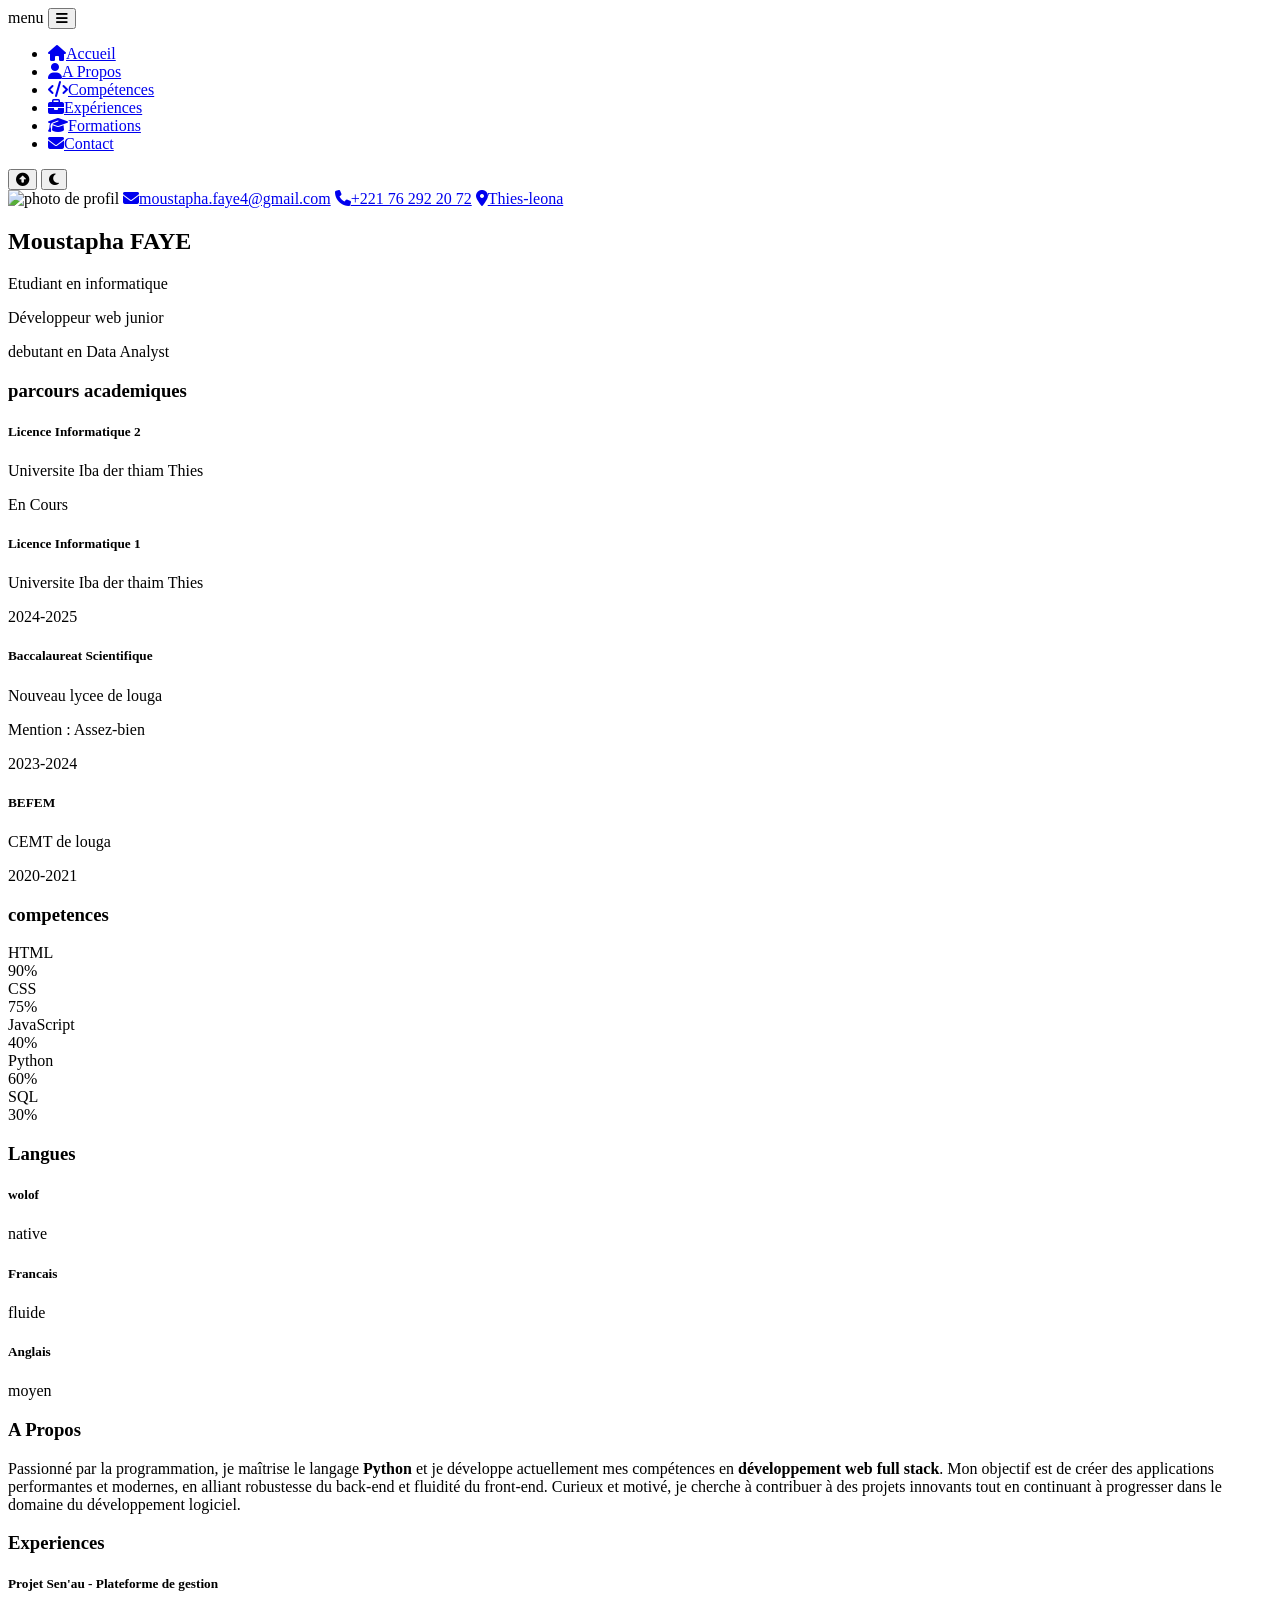
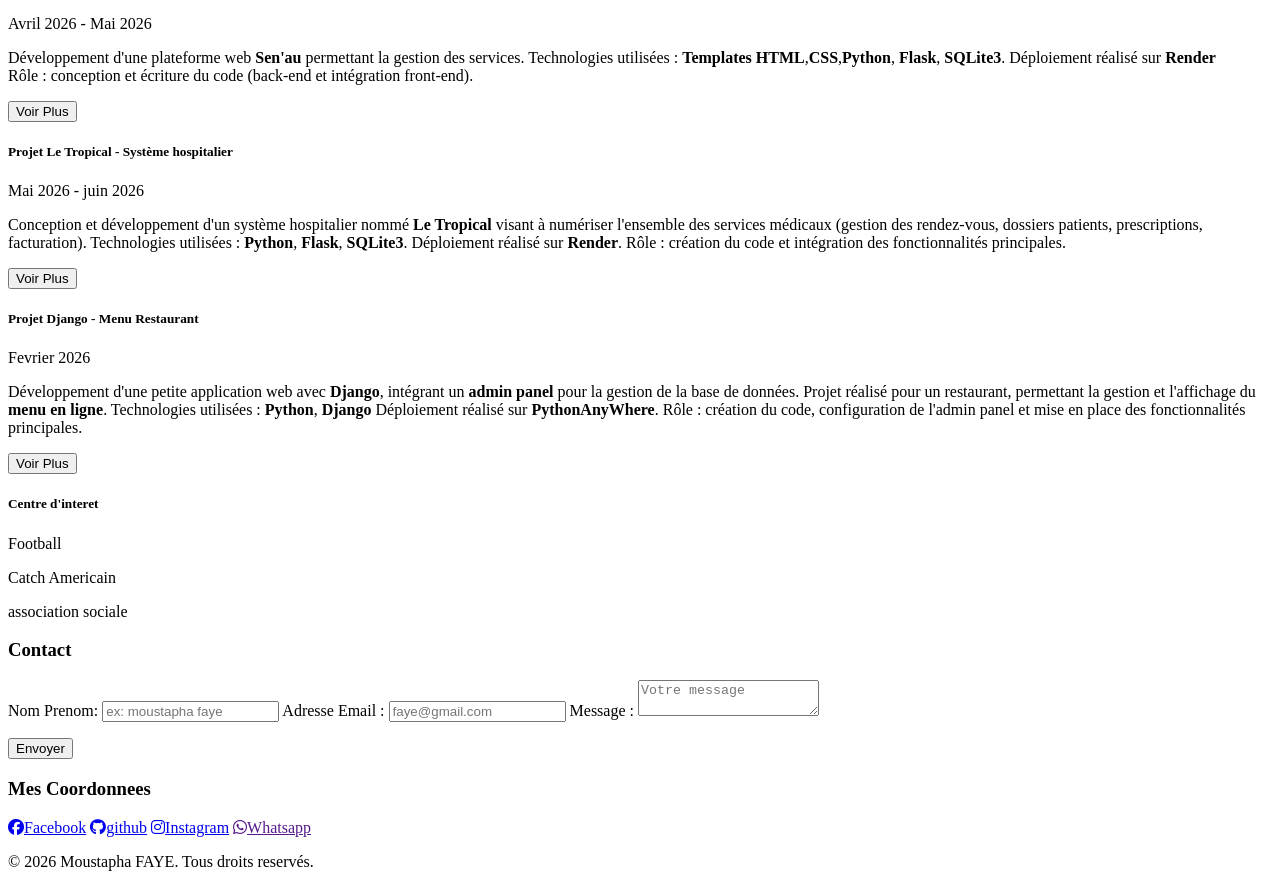
==== index.html @ 5ceb4fa3 "Rename main.html to index.html" ====
<!DOCTYPE html>
<html lang="fr">
<head>
    <meta charset="UTF-8">
    <meta name="viewport" content="width=device-width, initial-scale=1.0">
    <meta http-equiv="X-UA-Compatible" content="ie=edge">
    <link rel="stylesheet" href="../css/style.css">
    <link rel="stylesheet" href="https://cdnjs.cloudflare.com/ajax/libs/font-awesome/6.5.0/css/all.min.css">
    <link rel="icon" type="image/x-icon" href="../img/IMG_20250212_181711.jpg">
    <title>Document</title>
</head>
<body>
    <header>
        <nav>
            <div class="navbar">
                    <span class="nav-brand">menu</span>
                    <button class="hamburger" id="hamburger" aria-label="Ouvrir le menu">
                        <i class="fas fa-bars"></i>
                    </button>
                    <ul class="nav-links">
                        <li><a href="#en-tete"><i class="fas fa-home"></i>Accueil</a></li>
                        <li><a href="#apropos"><i class="fas fa-user"></i>A Propos </a></li>
                        <li><a href="#competences"><i class="fas fa-code"></i>Compétences</a></li>
                        <li><a href="#experiences"><i class="fas fa-briefcase"></i>Expériences</a></li>
                        <li><a href="#education"><i class="fas fa-graduation-cap"></i>Formations</a></li>
                        <li><a href="#contact"><i class="fas fa-envelope"></i>Contact</a></li>
                    </ul>
            </div>
        
        </nav>
    </header>

     <!--le contenue du cv -->   
    <main>
        <button id="backToTop"><i class="fas far fa-arrow-alt-circle-up"></i></button>
        <button id="soleil"><i class="fas fa-moon"></i></button>
        <section class="en-tete" id="en-tete">
            <div class="photo">
                <img src="../img/IMG_20250212_181711.jpg" alt="photo de profil">
                <a href="mailto:moustapha.faye4@gmail.com"><i class="fas fa-envelope"></i>moustapha.faye4@gmail.com</a>
                <a href="tel:+33612345678"><i class="fas fa-phone"></i>+221 76 292 20 72</a>
                <a href="https://www.google.com/maps/place/Thies-Leona/@12.596111,-16.273889,15z/data=!3m1!4b1!4m2!3m1!1s0x0:0x0?hl=fr" target="_blank"><i class="fas fa-map-marker-alt"></i>Thies-leona</a>
            </div>
            <div class="infos-personnelles">
                <h1>Moustapha  FAYE</h1>
                
                <p>Etudiant en informatique</p>
                <p>Développeur web junior</p>
                <p>debutant en Data Analyst</p>
            </div>
            
            
        </section>
        <div class="contenu">
            <div class="gauche">
                <!--separation des rubriques avec display grid il se retrouverons a gauche-->
                <section class="education" id="education">
                    <h3>parcours academiques</h3>
                    <div class="descrption">
                        <h5>Licence Informatique 2</h5>
                        <p>Universite Iba der thiam Thies</p>
                        <p>En Cours</p>
                        
                    </div>
                    <div class="descrption">
                        <h5>Licence Informatique 1</h5>
                        <p>Universite Iba der thaim Thies</p>
                        <p>2024-2025</p>
                    </div>
                    <div class="descrption">
                        <h5>Baccalaureat Scientifique</h5>
                        <p>Nouveau lycee de louga</p>
                        <p>Mention :<span> Assez-bien</span></p>
                        <p>2023-2024</p>
                        
                    </div>
                    <div class="descrption">
                        <h5>BEFEM</h5>
                        <p>CEMT de louga</p>
                        <p>2020-2021</p>
                        
                    </div>

                </section>

                <section class="competences" id="competences">
                    <h3>competences</h3>
                    <div class="skill">
                        <div class="skill-name">HTML</div>
                        <div class="progress-bar">
                            <div class="progress html">90%</div>
                        </div>
                    </div>
                    <div class="skill">
                        <div class="skill-name">CSS</div>
                        <div class="progress-bar">
                            <div class="progress css">75%</div>
                        </div>
                    </div>
                    <div class="skill">
                        <div class="skill-name">JavaScript</div>
                        <div class="progress-bar">
                            <div class="progress js">40%</div>
                        </div>
                    </div>
                    <div class="skill">
                        <div class="skill-name">Python</div>
                        <div class="progress-bar">
                            <div class="progress python">60%</div>
                        </div>
                    </div>
                    <div class="skill">
                        <div class="skill-name">SQL</div>
                        <div class="progress-bar">
                            <div class="progress sql">30%</div>
                        </div>
                    </div>

                </section>

                <section class="langues">
                    <h3>Langues</h3>
                    <div class="des">
                        <h5>wolof </h5>
                        <p>native</p> 
                    </div>
                    <div class="des">
                        <h5>Francais </h5>
                        <p>fluide</p> 
                    </div>
                    <div class="des">
                        <h5>Anglais</h5>
                        <p>moyen</p>
                        
                    </div>
                </section>
            </div>

            <div class="droite">
                <!--separation des rubriques avec display grid il se retrouverons a droite-->
                <section class="apropos" id="apropos">
                    <h3>A Propos</h3>
                    <p>
                        Passionné par la programmation, je maîtrise le langage <strong>Python</strong> 
                        et je développe actuellement mes compétences en <strong>développement web full stack</strong>.  
                        Mon objectif est de créer des applications performantes et modernes, 
                        en alliant robustesse du back-end et fluidité du front-end.  
                        Curieux et motivé, je cherche à contribuer à des projets innovants 
                        tout en continuant à progresser dans le domaine du développement logiciel.
                    </p>
                </section>

                <section class="experiences" id="experiences">
                  <h3>Experiences</h3>
                    <div class="experience-item">
                        <h5>Projet Sen'au - Plateforme de gestion</h5>
                        <span class="date">Avril 2026 - Mai 2026</span>
                        <p>
                        Développement d'une plateforme web <strong>Sen'au</strong> permettant la gestion des services.  
                        Technologies utilisées : <strong>Templates HTML</strong>,<strong>CSS</strong>,<strong>Python</strong>, <strong>Flask</strong>, <strong>SQLite3</strong>.  
                        Déploiement réalisé sur <strong>Render</strong><br> 
                        Rôle : conception et écriture du code (back-end et intégration front-end).
                        </p>
                        <a href=" https://bdr-projet.onrender.com" target="_blank"><button>Voir Plus</button></a>
                    </div>

                    <!-- Projet Le Tropical -->
                    <div class="experience-item">
                        <h5>Projet Le Tropical - Système hospitalier</h5>
                        <span class="date">Mai 2026 - juin 2026</span>
                        <p>
                        Conception et développement d'un système hospitalier nommé <strong>Le Tropical</strong> 
                        visant à numériser l'ensemble des services médicaux (gestion des rendez-vous, dossiers patients, prescriptions, facturation).  
                        Technologies utilisées : <strong>Python</strong>, <strong>Flask</strong>, <strong>SQLite3</strong>.  
                        Déploiement réalisé sur <strong>Render</strong>.  
                        Rôle : création du code et intégration des fonctionnalités principales.
                        </p>
                        <a href="https://projet-merise.onrender.com" target="_blank"><button>Voir Plus</button></a>
                        
                    </div>
                    <div class="experience-item">
                        <h5>Projet Django - Menu Restaurant</h5>
                        <span class="date">Fevrier 2026</span>
                        <p>
                        Développement d'une petite application web avec <strong>Django</strong>, 
                        intégrant un <strong>admin panel</strong> pour la gestion de la base de données.  
                        Projet réalisé pour un restaurant, permettant la gestion et l'affichage du <strong>menu en ligne</strong>.  
                        Technologies utilisées : <strong>Python</strong>, <strong>Django</strong>
                        Déploiement réalisé sur <strong>PythonAnyWhere</strong>. 
                        Rôle : création du code, configuration de l'admin panel et mise en place des fonctionnalités principales.
                        </p>
                        <a href="https://cours.pythonanywhere.com/" target="_blank"><button>Voir Plus</button></a>
                        
                    </div>

                  
                </section>
                
                <section class="centre">
                    <h5>Centre d'interet</h5>
                    <p>Football</p>
                    <p>Catch Americain</p>
                    <p>association sociale</p>
                    

                   
                </section>


            </div>
        </div>
    </main>
    <section id="contact">
        <h3>Contact</h3>
        <form id="contactForm">
            <label for="nom">Nom Prenom:</label>
            <input type="text" id="nom" name="nom" required placeholder="ex: moustapha faye">

            <label for="email" >Adresse Email :</label>
            <input type="email" id="email" name="email" required placeholder="faye@gmail.com">

            <label for="message">Message :</label>
            <textarea id="message" name="message" required placeholder="Votre message"></textarea>
            <!-- Paragraphe pour afficher les messages -->
            <p id="formMessage"></p>
            <button type="submit">Envoyer</button>
            
        </form>
    </section>

    <footer>
        <h3 id="cord">Mes Coordonnees</h3>
        <div class="reseau">
            <a href="https://www.facebook.com/profile.php?id=100086634351082" target="_blank"><i class="fa-brands fa-facebook"></i>Facebook</a>
            <a href="https://github.com/taphzo221" target="_blank"><i class="fa-brands fa-github"></i>github</a>
            <a href="https://www.facebook.com/profile.php?id=100086634351082" target="_blank"><i class="fa-brands fa-instagram"></i>Instagram</a>
            <a href="" target="_blank"><i class="fa-brands fa-whatsapp"></i>Whatsapp</a>
        </div>
        <p>© 2026 Moustapha FAYE. Tous droits reservés.</p>
    </footer>
    <script src="../js/app.js"></script>
</body>
</html>
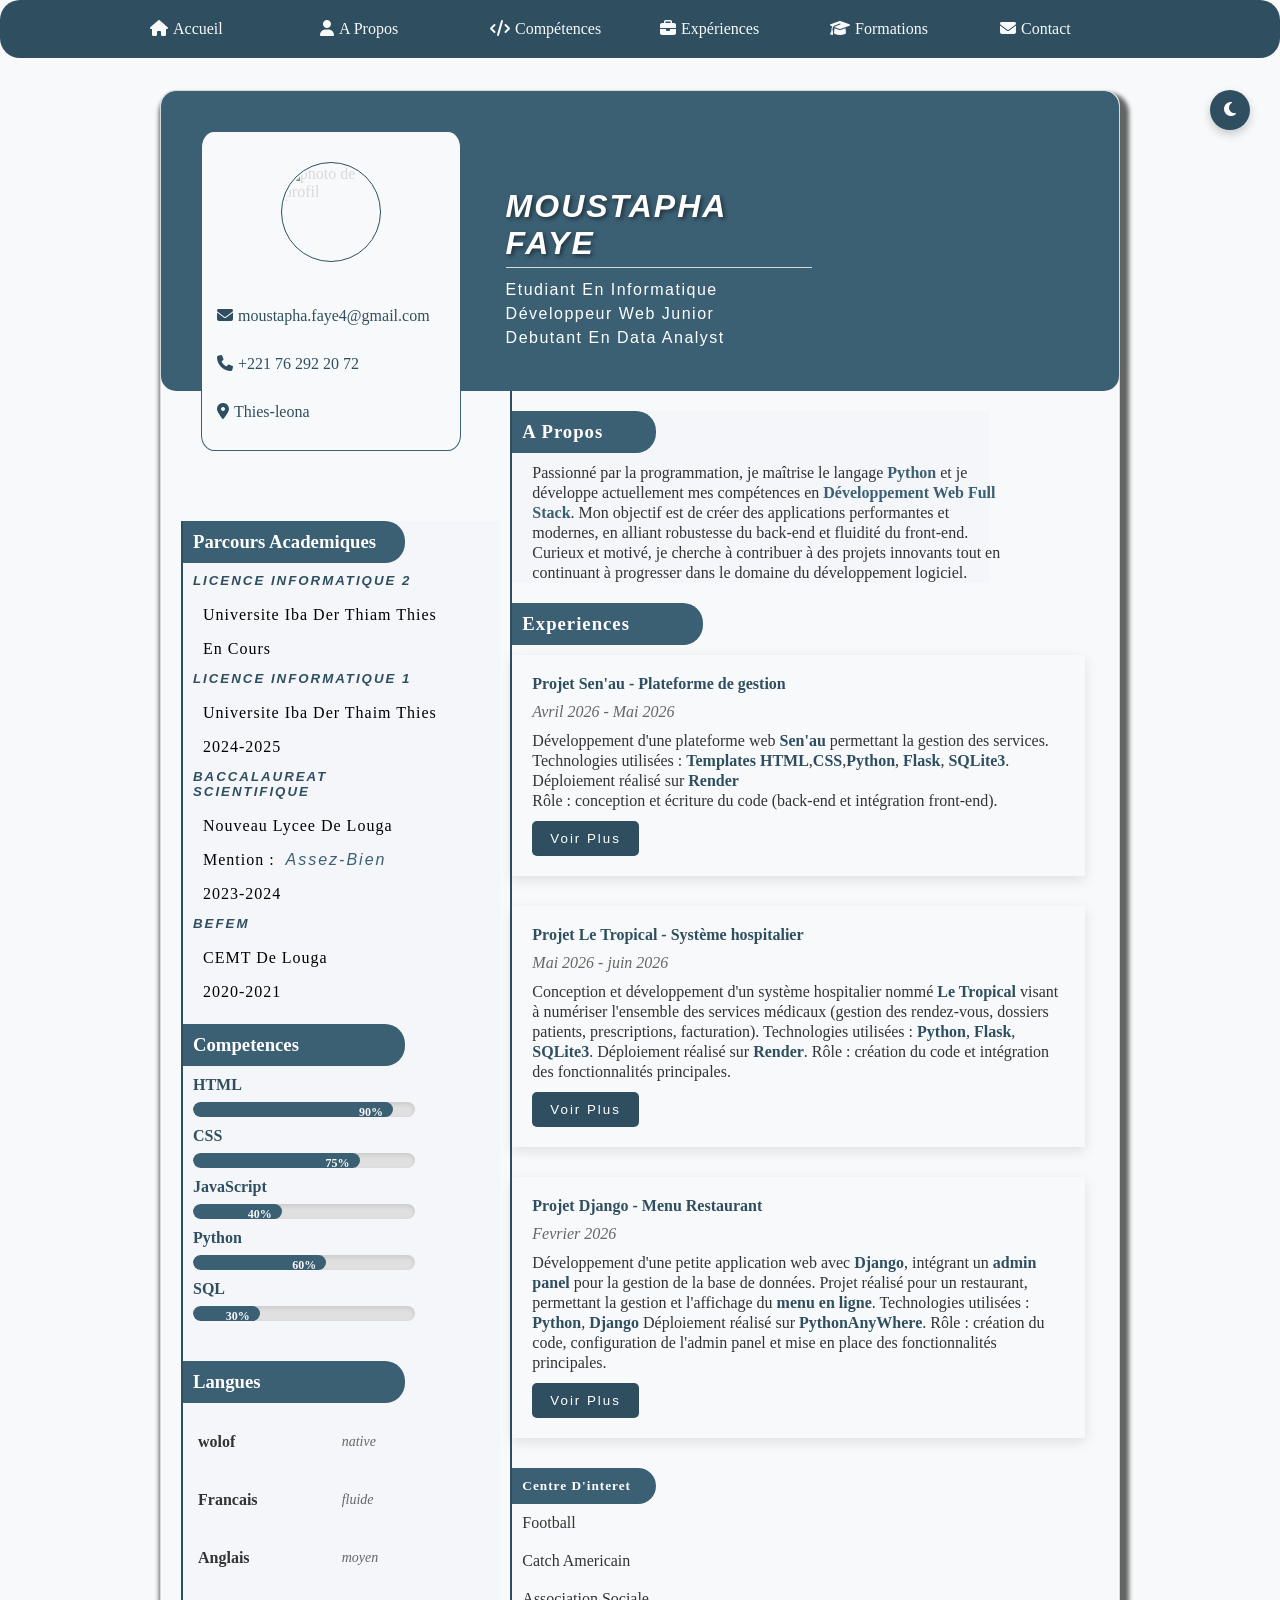
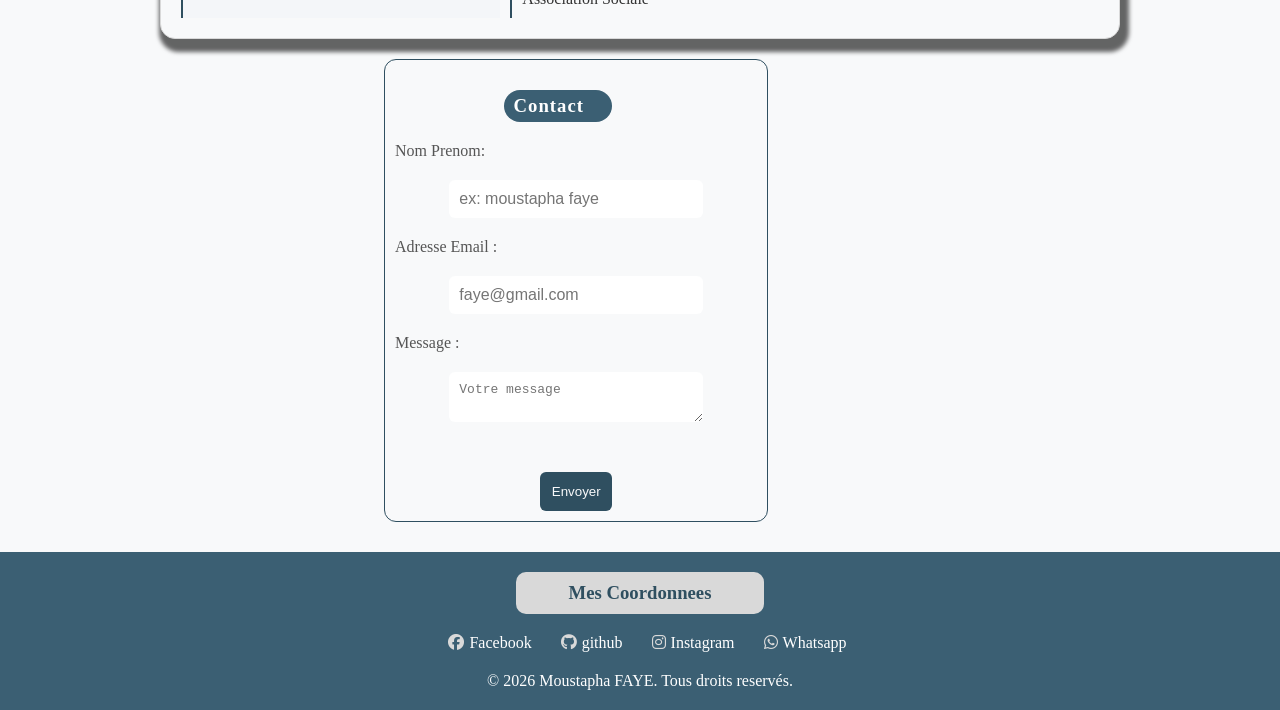
==== commit 7d996047: "Update index.html" ====
--- a/index.html
+++ b/index.html
@@ -4,7 +4,7 @@
     <meta charset="UTF-8">
     <meta name="viewport" content="width=device-width, initial-scale=1.0">
     <meta http-equiv="X-UA-Compatible" content="ie=edge">
-    <link rel="stylesheet" href="../css/style.css">
+    <link rel="stylesheet" href="css/style.css">
     <link rel="stylesheet" href="https://cdnjs.cloudflare.com/ajax/libs/font-awesome/6.5.0/css/all.min.css">
     <link rel="icon" type="image/x-icon" href="../img/IMG_20250212_181711.jpg">
     <title>Document</title>
@@ -238,6 +238,6 @@
         </div>
         <p>© 2026 Moustapha FAYE. Tous droits reservés.</p>
     </footer>
-    <script src="../js/app.js"></script>
+    <script src="js/app.js"></script>
 </body>
 </html>
--- a/css/style.css
+++ b/css/style.css
@@ -0,0 +1,936 @@
+
+*{
+    top: 0px;
+    margin: 0;
+    padding: 0;
+    width: 100%;
+    box-sizing: border-box;
+}
+
+:root {
+  --primary-color: #2f4f60;       /* Bleu pétrole principal (header, titres) */
+  --secondary-color: #3b5f73;     /* Bleu légèrement plus clair (boutons, sous-titres) */
+  --accent-color: #ffffff;        /* Blanc (fond principal, texte sur fond bleu) */
+  --text-color: #333333;          /* Gris foncé pour le texte */
+  --subtext-color: #555555;       /* Gris moyen pour les descriptions */
+  --border-color: #d9d9d9;        /* Gris clair pour les séparations */
+  --background-color: #f8f9fa;    /* Fond général très clair */
+}
+
+body {
+  font-family: url('https://fonts.googleapis.com/css2?family=Roboto:wght@400;700&display=swap');
+  background-color: var(--background-color);
+  color: var(--border-color);
+  margin: 0;
+  padding: 0;
+  min-width: 300px;
+}
+.dark-mode {
+  background-color: #0a0f1e;
+  color: #e8edf5;
+}
+
+.dark-mode header,
+.dark-mode nav{
+  background: #111827;
+}
+
+.dark-mode a {
+  color: var(--text-color);
+}
+/* Hamburger caché par défaut sur desktop */
+.hamburger {
+    display: none;
+    background: none;
+    border: none;
+    color: var(--accent-color);
+    font-size: 1.5em;
+    cursor: pointer;
+    
+}
+
+/* Nav-brand caché par défaut sur desktop */
+.nav-brand {
+    display: none;
+    color: var(--accent-color);
+    font-weight: bold;
+    font-size: 1.2em;
+    font-family: 'Franklin Gothic Medium', Arial, sans-serif;
+    letter-spacing: 2px;
+}
+
+
+/* Navbar : flex pour aligner hamburger + brand sur mobile */
+.navbar {
+    position: fixed;
+    top: 0;
+    left: 0;
+    width: 100%;
+    z-index: 1000;
+    display: flex;
+    align-items: center;
+    justify-content: center;
+    padding: 10px 20px;
+    background-color: var(--primary-color);
+    border-radius: 20px;
+}
+.nav-links{
+  display: flex;
+  justify-content: center;
+  background-color: var(--primary-color);
+  padding: 10px 40px;
+  border-radius: 50px;
+  list-style: none;
+  align-items: center;
+  
+}
+.navbar{
+  position: fixed;
+ 
+}
+.nav-links li{
+  text-decoration: none;
+  width: 150px;
+  margin: 0 10px;
+  padding-left: 10px;
+  padding-right: 10px;
+
+}
+.nav-links li:hover{
+  background-color: var(--secondary-color);
+  border-radius: 50px;
+  border-bottom: 1px solid var(--accent-color);
+  transition: background-color border-bottom 0.3s ease;
+  
+}
+.nav-links li a{
+  text-decoration: none;
+  color: var(--background-color);
+
+}
+.nav-links li a i{
+  display: inline;
+  margin-right: 5px;
+}
+
+
+
+/* Styles pour le main */
+main{
+  width: 75%;
+  margin: 0 auto;
+  background-color: var(--background-color);
+  border-radius: 15px;
+  margin-top: 40px;
+  box-shadow: 4px 8px 4px 5px rgba(0, 0, 0, 0.6);
+  border: 1px solid var(--border-color);
+  margin-top: 90px;
+  overflow: hidden;
+  padding-bottom: 20px;
+
+}
+/*section en tete*/
+.en-tete{
+  display: grid;
+  grid-template-columns: 1fr 2fr;
+  gap: 20px;
+  background-color: var(--secondary-color);
+  border-radius: 15px;
+  height: 300px;
+  
+  
+}
+.photo{
+  margin: 40px;
+  display: flex;
+  flex-direction: column;
+  align-items: center;
+  margin-bottom: 20px;
+  width: 80%;
+  height: 90%;
+  background-color: var(--background-color);
+  border-radius: 5%;
+  border: 1px solid var(--secondary-color);
+}
+.photo img{
+  width: 100px;
+  height: 100px;
+  border-radius: 50%;
+  padding: 2px;
+  margin-top: 30px;
+  margin-bottom: 20px;
+  border: 1px solid var(--primary-color);
+}
+.photo img:hover{
+  transform: scale(1.5 , 1.5);
+  transition: all 0.1s ease-in-out;
+  padding: 1px;
+  margin-top: 25px;
+  margin-bottom: 25px;
+}
+.photo a{
+  text-decoration: none;
+  color: var(--primary-color);
+  padding: 5px 5px;
+  margin-left: 20px;
+  margin-top: 20px;
+
+}
+.photo a:hover{
+  color: var(--background-color);
+  background-color: var(--primary-color);
+  border-radius: 50px;
+  transition: all 0.1s ease-in-out;
+  cursor: pointer;
+  font-weight: bold;
+  width: 90%;
+  
+}
+
+.photo a i{
+  display: inline;
+  margin-right: 5px;
+
+}
+.infos-personnelles{
+  color: var(--accent-color);
+  display: flex;
+  flex-direction: column;
+  justify-content: center;
+  align-items: center;
+  
+}
+.infos-personnelles h1{
+  font-size: 2em;
+  color: var(--accent-color);
+  text-transform: uppercase;
+  text-shadow: 2px 2px 4px rgba(0, 0, 0, 0.5);
+  font-family:'Franklin Gothic Medium', 'Arial Narrow', Arial, sans-serif;
+  font-style: italic;
+  letter-spacing: 2px;
+  border-bottom: 1px solid var(--border-color);
+  width: 50%;
+  align-self: start;
+  padding-bottom: 5px;
+  margin-bottom: 10px;
+
+}
+
+.infos-personnelles p{
+  letter-spacing: 1.5px;
+  line-height: 1.5;
+  text-transform: capitalize;
+  font-family:'Franklin Gothic Medium', 'Arial Narrow', Arial, sans-serif;
+
+}
+
+/*style du contenu*/
+.contenu{
+  display: grid;
+  grid-template-columns: 1fr 2fr;
+  color: black;
+  
+}
+.gauche{
+  margin-top: 130px;
+  margin-left: 20px;
+  padding: auto;
+  border-left: 2px solid var(--primary-color);
+  background: #f4f6f9;
+  
+}
+
+.education h3{
+  background-color: var(--secondary-color);
+  padding: 10px;
+  width: 70%;
+  border-top-right-radius: 20px;
+  border-bottom-right-radius: 20px;
+  text-transform: capitalize;
+  color: var(--accent-color);
+}
+.descrption h5{
+  color: var(--primary-color);
+  text-transform: uppercase; 
+  font-family:'Franklin Gothic Medium', 'Arial Narrow', Arial, sans-serif;
+  font-style: italic;
+  letter-spacing: 2px; 
+  width: 75%;
+  align-self: start;
+  padding-bottom: 5px;
+  margin-top: 10px;
+  margin-left: 10px;
+
+}
+.descrption:hover{
+  transform: translateY(-2px);
+  box-shadow: 0 4px 8px rgba(0,0,0,0.15);  
+  transition: transform 0.2s ease, box-shadow 0.2s ease;
+}
+.descrption p{
+  letter-spacing: 1.5px;
+  line-height: 1.5;
+  text-transform: capitalize;
+  width: 100%;
+  align-self: start;
+  margin-top: 10px;
+  margin-left: 20px;
+  font-family: normal;
+  letter-spacing: 1px;
+}
+
+.descrption span{
+  display: inline;
+  margin-left: 5px;
+  margin-top: 10px;
+  text-transform: capitalize;
+  font-family:'Franklin Gothic Medium', 'Arial Narrow', Arial, sans-serif;
+  font-style: italic;
+  letter-spacing: 2px;
+  color: var(--secondary-color);
+}
+.descrption span:hover{
+  color: var(--border-color);
+  background-color: var(--secondary-color);
+  border-radius: 50px;
+  padding: 2px;;
+  transition: all 0.1s ease-in-out;
+  cursor: pointer;
+}
+
+.competences h3{
+  margin-top: 20px;
+  background-color: var(--secondary-color);
+  padding: 10px;
+  width: 70%;
+  border-top-right-radius: 20px;
+  border-bottom-right-radius: 20px;
+  text-transform: capitalize;
+  color: var(--accent-color);
+}
+
+.skill {
+  margin-bottom: 10px;
+  margin-left: 10px;
+  margin-top: 10px;
+}
+.skill:hover{
+  padding-bottom: 5px;
+  padding-left: 10px;
+  border-radius: 20px;
+  width: 90%;
+  transform: translateY(-2px);
+  box-shadow: 0 4px 8px rgba(0,0,0,0.15); 
+  transition: all 0.2s ease;
+}
+.skill-name {
+  font-weight: 600;
+  margin-bottom: 8px;
+  color: var(--primary-color);
+}
+
+.progress-bar {
+  width: 70%;
+  background: #e0e0e0;
+  border-radius: 25px;
+  overflow: hidden;
+  height: 15px;
+  box-shadow: inset 0 2px 5px rgba(0,0,0,0.1);
+  
+}
+
+.progress {
+  height: 100%;
+  text-align: right;
+  padding-right: 10px;
+  color: var(--background-color);
+  font-size: 12px;
+  line-height: 20px;
+  border-radius: 25px;
+  font-weight: bold;
+  transition: width 0.6s ease;
+  
+}
+
+.html { width: 90%; background: var(--secondary-color); }
+.css { width: 75%; background: var(--secondary-color); }
+.js { width: 40%; background: var(--secondary-color); }
+.python { width: 60%; background: var(--secondary-color); }
+.sql { width: 30%; background: var(--secondary-color); }
+
+
+
+
+/*languages*/
+
+
+.langues h3 {
+  margin-top: 40px;
+  background-color: var(--secondary-color);
+  padding: 10px;
+  width: 70%;
+  border-top-right-radius: 20px;
+  border-bottom-right-radius: 20px;
+  text-transform: capitalize;
+  color: var(--accent-color);
+}
+
+.des {
+  display: flex;
+  justify-content: space-between;
+  align-items: center;
+  margin-top: 20px;
+  padding: 10px 15px;
+  margin-bottom: 10px;
+  border-radius: 6px;
+  transition: transform 0.2s ease, box-shadow 0.2s ease;
+}
+
+.des:hover{
+  transform: translateY(-2px);
+  box-shadow: 0 4px 8px rgba(0,0,0,0.15);
+
+}
+
+.des h5{
+  font-size: 16px;
+  font-weight: 600;
+  color: #333;
+  margin: 0;
+}
+
+.des p{
+  font-size: 14px;
+  color: #666;
+  margin: 0;
+  font-style: italic;
+}
+
+/*partie droite*/
+.droite{
+  margin-left: 30px;
+  border-left: 2px solid var(--primary-color);
+}
+
+.apropos{
+  margin-top: 10px;
+  width: 75%;
+  background: #f4f6f9;
+  
+}
+.apropos h3{
+  margin-top: 20px;
+  background-color: var(--secondary-color);
+  padding: 10px;
+  width: 30%;
+  border-top-right-radius: 20px;
+  border-bottom-right-radius: 20px;
+  text-transform: capitalize;
+  color: var(--accent-color);
+  letter-spacing: 1px;
+  padding-left: 10px;
+}
+.apropos p{
+  margin-top: 10px;
+  margin-left: 20px;
+  line-height: 20px;
+  color: var(--text-color);
+}
+.apropos p strong{
+  color: var(--secondary-color);
+  text-transform: capitalize;
+  
+}
+
+.experiences h3{
+  margin-top: 20px;
+  background-color: var(--secondary-color);
+  padding: 10px;
+  width: 30%;
+  border-top-right-radius: 20px;
+  border-bottom-right-radius: 20px;
+  text-transform: capitalize;
+  color: var(--accent-color);
+  letter-spacing: 1px;
+  padding-left: 10px;
+}
+
+.experience {
+  padding: 40px;
+  margin-top: 40px;
+  margin-left: 20px;
+}
+
+.experience-item {
+  margin-top: 10px;
+  margin-bottom: 30px;
+  padding: 20px;
+  box-shadow: 0 4px 12px rgba(0,0,0,0.1);
+  width: 90%;
+}
+
+.experience-item h5 {
+  font-size: 16px;
+  font-weight: 600;
+  margin-bottom: 10px;
+  color: var(--primary-color);
+}
+
+.experience-item .date {
+  font-style: italic;
+  color: #666;
+  display: block;
+  margin-bottom: 10px;
+}
+.experience-item p {
+  
+  margin: 0;
+  color: var(--text-color);
+  line-height: 20px;
+}
+.experience-item p strong{
+  color: var(--primary-color);
+}
+.experience-item button{
+  width: 20%;
+  background-color: var(--primary-color);
+  padding: 10px;
+  border-radius: 5px;
+  color: var(--accent-color);
+  text-transform: capitalize;
+  margin-top: 10px;
+  border: none;
+  font-family: 'Franklin Gothic Medium', 'Arial Narrow', Arial, sans-serif;
+  letter-spacing: 2px;
+}
+.experience-item button:hover{
+  transform: scale(1, 1.1);
+  background-color: var(--border-color);
+  border: 1px solid var(--primary-color);
+  color: var(--primary-color);
+  transform: all 0.2 ease;
+}
+/*centre d'interet*/
+.centre{
+  margin-top: 10px;
+  width: 75%;
+  
+  
+  
+}
+.centre h5{
+  margin-top: 20px;
+  background-color: var(--secondary-color);
+  padding: 10px;
+  width: 30%;
+  border-top-right-radius: 20px;
+  border-bottom-right-radius: 20px;
+  text-transform: capitalize;
+  color: var(--accent-color);
+  letter-spacing: 1px;
+  padding-left: 10px;
+}
+.centre p{
+  padding: 10px;
+  width: 40%;
+  border-top-right-radius: 20px;
+  border-bottom-right-radius: 20px;
+  text-transform: capitalize;
+  color: #333;
+  transition: transform 0.2s ease, box-shadow 0.2s ease;
+}
+.centre p:hover{
+  transform: translateY(-2px);
+  box-shadow: 0 4px 8px rgba(0,0,0,0.15);
+}
+
+
+/*bouton haut*/
+#backToTop {
+  position: fixed;
+  top: 90%;
+  bottom: 30px;
+  width: 40px;
+  right: 30px;
+  height: 40px;
+  background: var(--primary-color);
+  color: var(--accent-color);
+  border: none;
+  border-radius: 50px;
+  cursor: pointer;
+  font-size: 16px;
+  display: none; /* caché par défaut */
+  box-shadow: 0 4px 10px rgba(0,0,0,0.2);
+  transition: background color 0.3s ease;
+}
+
+#backToTop:hover {
+  color: var(--primary-color);
+  background: var(--accent-color);
+  border: 1px solid var(--primary-color);
+}
+/* button mode sombre*/
+#soleil {
+  position: fixed;
+  top: 10%;
+  bottom: 30px;
+  width: 40px;
+  right: 30px;
+  height: 40px;
+  background: var(--primary-color);
+  color: var(--accent-color);
+  border: none;
+  border-radius: 50px;
+  cursor: pointer;
+  font-size: 16px;
+  box-shadow: 0 4px 10px rgba(0,0,0,0.2);
+  transition: background color 0.3s ease;
+}
+
+#soleil:hover {
+  color: var(--primary-color);
+  background: var(--accent-color);
+  border: 1px solid var(--primary-color);
+}
+/*fin du style du boutton retour en haut*/
+
+
+/*footer*/
+footer{
+  background-color: var(--secondary-color);
+  padding: 20px;
+  text-align: center;
+  margin-top: 30px;
+  color: var(--accent-color);
+  height: auto;
+}
+.reseau{
+  margin-top: 20px;
+  margin-bottom: 20px;
+}
+.reseau a{
+  text-decoration: none;
+  color: var(--accent-color);
+  margin-right: 5px;
+}
+.reseau a i{
+  display: inline;
+  margin-right: 5px;
+  color: var(--border-color);
+  margin-left: 20px;
+  margin-top: 20px;
+  margin-bottom: 20px;  
+}
+#cord{
+  text-align: center;
+  color: var(--primary-color);
+  margin-top: 20px;
+  margin-bottom: 30px;
+  width: 20%;
+  margin: 0 auto;
+  border-radius: 10px;
+  padding: 10px;
+  background-color: var(--border-color);
+}
+.reseau a:hover{
+  border: 1px solid var(--border-color);
+  border-radius: 50px;
+  padding: 5px;
+  padding-right: 5px;
+  color: var(--border-color);
+  transition: all 0.1s ease;
+}
+/*formulaire de contact*/
+#contact {
+  background: var(--background-color);
+  padding: 10px;
+  border-radius: 12px;
+  color: var(--subtext-color);
+  width: 30%;
+  margin-top: 20px;
+  border: 1px solid var(--primary-color);
+  margin-left: 30%;
+  
+}
+#contact h3{
+  margin-top: 20px;
+  background-color: var(--secondary-color);
+  padding: 5px;
+  width: 30%;
+  border-radius: 30px;
+  text-transform: capitalize;
+  color: var(--accent-color);
+  letter-spacing: 1px;
+  padding-left: 10px;
+  margin-bottom: 20px;
+  margin-left: 30%;
+  
+}
+#contactForm {
+  display: flex;
+  flex-direction: column;
+  gap: 20px;
+  justify-content: center;
+  align-items: center;
+}
+
+#contactForm input, 
+#contactForm textarea {
+  padding: 10px;
+  border-radius: 6px;
+  font-size: 1em;
+  border: none;
+  width: 70%;
+}
+
+#contactForm button {
+  background: var(--primary-color);
+  color: var(--background-color);
+  border: none;
+  padding: 12px;
+  border-radius: 6px;
+  cursor: pointer;
+  width: 20%;
+  transition: background 0.3s ease;
+}
+
+#contactForm button:hover {
+  background: var(--background-color);
+  color: var(--primary-color);
+  border: 1px solid var(--primary-color);
+}
+#formMessage {
+  margin-top: 10px;
+  font-weight: bold;
+}
+
+#formMessage.error {
+  color: red;
+}
+
+#formMessage.success {
+  color: green;
+}
+
+
+/* =====================================================
+   MEDIA QUERIES — RESPONSIVE
+   ===================================================== */
+
+/* ===== TABLETTE ≤ 1024px ===== */
+@media (max-width: 1024px) {
+  main {
+    width: 92%;
+    margin-top: 80px;
+  }
+  .nav-links {
+    padding: 8px 15px;
+  }
+  .nav-links li {
+    width: 110px;
+    margin: 0 4px;
+    padding: 0 5px;
+    font-size: 0.85em;
+  }
+  .en-tete {
+    height: auto;
+    min-height: 250px;
+  }
+  .infos-personnelles h1 { font-size: 1.6em; }
+  .apropos { width: 90%; }
+  .apropos h3,
+  .experiences h3 { width: 45%; }
+  .centre h5 { width: 45%; }
+  .experience-item { width: 95%; }
+  #contact { width: 45%; margin-left: 27%; }
+  #cord { width: 30%; }
+}
+
+/* ===== MOBILE ≤ 768px ===== */
+@media (max-width: 768px) {
+
+  /* Navigation */
+  header {
+    background-color: var(--primary-color);
+    padding: 0;
+    box-shadow: 0 2px 10px rgba(0,0,0,0.4);
+  }
+  .navbar {
+    justify-content: space-between;
+    padding: 12px 20px;
+  }
+  .nav-brand { display: block; }
+  .hamburger { display: block; }
+
+  .nav-links {
+    display: none;
+    flex-direction: column;
+    position: absolute;
+    top: 100%;
+    left: 0;
+    width: 100%;
+    background-color: var(--primary-color);
+    padding: 15px 0;
+    border-radius: 0 0 20px 20px;
+    box-shadow: 0 8px 20px rgba(0,0,0,0.3);
+    gap: 2px;
+    
+  }
+  .nav-links.open { display: flex; }
+  .nav-links li {
+    width: 80%;
+    margin: 3px auto;
+    padding: 8px 15px;
+    text-align: left;
+  }
+
+  /* Main */
+  main {
+    width: 96%;
+    margin-top: 65px;
+    border-radius: 10px;
+    box-shadow: 2px 4px 8px rgba(0,0,0,0.3);
+  }
+
+  /* En-tête */
+  .en-tete {
+    grid-template-columns: 1fr;
+    height: auto;
+    padding: 20px 15px;
+    gap: 15px;
+  }
+  .photo {
+    width: 88%;
+    height: auto;
+    margin: 0 auto;
+    padding-bottom: 15px;
+  }
+  .photo img {
+    margin-top: 20px;
+    margin-bottom: 10px;
+  }
+  .photo a {
+    margin-top: 8px;
+    font-size: 0.82em;
+  }
+  .infos-personnelles {
+    align-items: flex-start;
+    padding: 0 10px 15px;
+  }
+  .infos-personnelles h1 {
+    font-size: 1.3em;
+    width: 100%;
+    letter-spacing: 1px;
+  }
+  .infos-personnelles p {
+    font-size: 0.88em;
+    letter-spacing: 1px;
+  }
+
+  /* Contenu → 1 colonne */
+  .contenu { grid-template-columns: 1fr; }
+
+  .gauche {
+    margin-top: 20px;
+    margin-left: 0;
+    border-left: none;
+    border-top: 3px solid var(--primary-color);
+    padding: 15px 10px 0;
+  }
+  .droite {
+    margin-left: 10px;
+    border-left: none;
+    border-top: 3px solid var(--primary-color);
+    padding-top: 15px;
+  }
+
+  /* Sections gauche */
+  .education h3,
+  .competences h3,
+  .langues h3 { width: 75%; }
+  .descrption h5 { width: 90%; }
+  .progress-bar { width: 85%; }
+
+  /* Sections droite */
+  .apropos { width: 96%; }
+  .apropos h3,
+  .experiences h3 { width: 55%; }
+  .experience-item {
+    width: 96%;
+    padding: 15px;
+  }
+  .experience-item button {
+    width: auto;
+    padding: 8px 16px;
+  }
+  .centre { width: 96%; }
+  .centre h5 { width: 55%; }
+  .centre p  { width: 60%; }
+
+  /* Contact */
+  #contact {
+    width: 90%;
+    margin: 20px auto;
+  }
+  #contact h3 {
+    width: 55%;
+    margin-left: auto;
+    margin-right: auto;
+  }
+  #contactForm input,
+  #contactForm textarea { width: 90%; }
+  #contactForm button   { width: auto; min-width: 120px; }
+
+  /* Footer */
+  #cord { width: 55%; }
+  .reseau {
+    display: flex;
+    flex-direction: column;
+    align-items: center;
+    gap: 12px;
+  }
+  .reseau a { margin: 0; }
+
+  /* Boutons fixes */
+  #backToTop, #soleil { right: 15px; }
+  
+  /*a propos*/
+  .apropos {
+  width: 100%;
+  background: #f4f6f9;
+  padding: 0 10px 10px;
+  }
+.apropos h3 {
+  width: 65%;
+  font-size: 0.95em;
+  white-space: nowrap;
+}
+.apropos p {
+  margin-left: 8px;
+  margin-right: 8px;
+  line-height: 1.6;
+  font-size: 0.9em;
+  word-wrap: break-word;
+  overflow-wrap: break-word;
+}
+}
+
+/* ===== TRÈS PETIT ÉCRAN ≤ 400px ===== */
+@media (max-width: 400px) {
+  main { width: 99%; margin-top: 58px; }
+  .infos-personnelles h1 { font-size: 1.05em; }
+  .photo { width: 95%; }
+  .photo a { font-size: 0.73em; }
+  .experience-item h5 { font-size: 14px; }
+  #contact { width: 97%; }
+  #cord { width: 70%; }
+  .apropos h3 {
+  width: 80%;
+  font-size: 0.85em;}
+  .apropos p {
+  font-size: 0.82em;
+  margin-left: 5px;
+  margin-right: 5px;
+}
+  
+}
